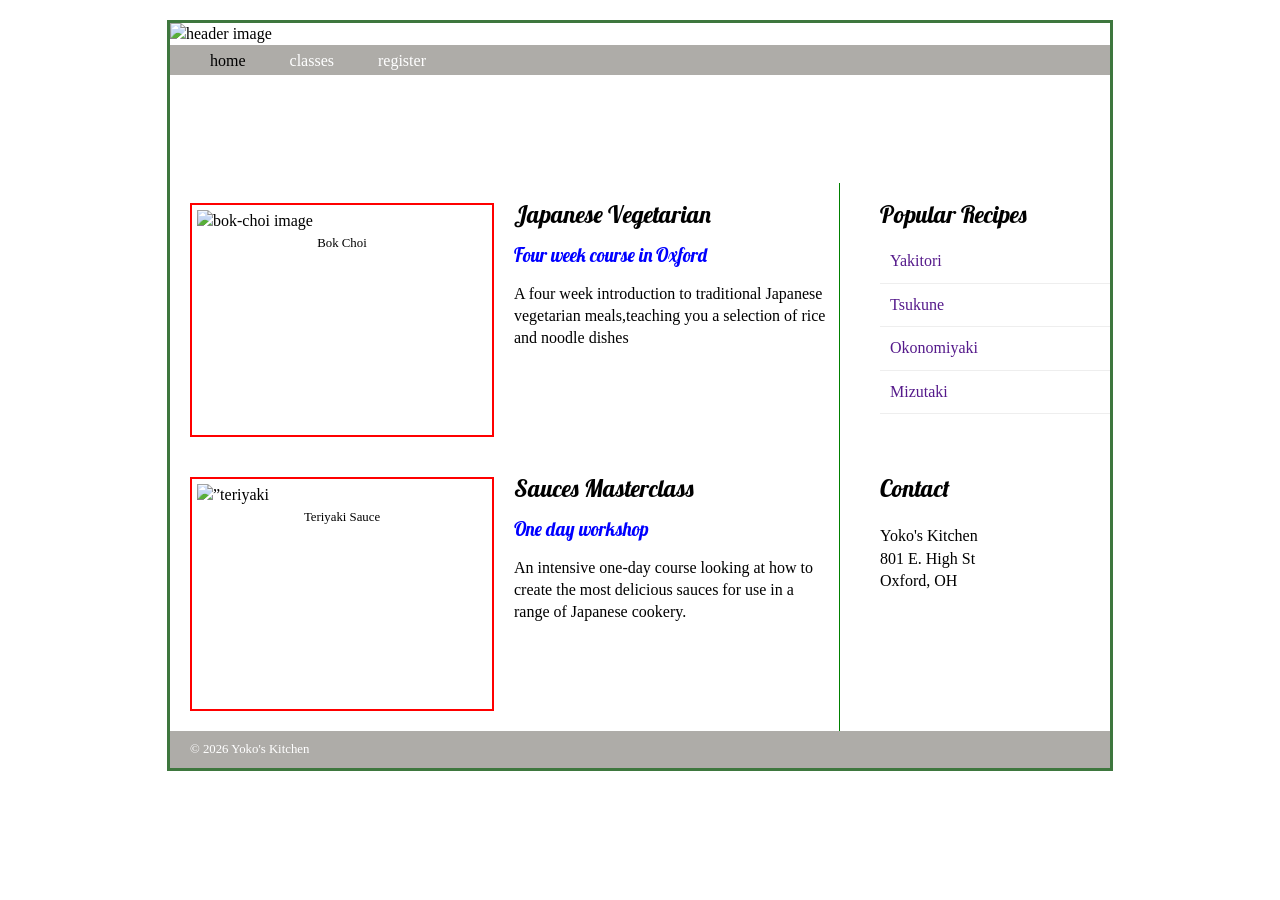
==== index.html @ 8ba46c09 "v_01 Upload Yoko's kitchen from HandsOn_04" ====
<!DOCTYPE html>
<html lang="en">

<head>
    <title>IMS222 HTML/CSS Exercise</title>
    <link rel="stylesheet" href="home.css">
    <link href="https://fonts.googleapis.com/css?family=Lobster&display=swap" rel="stylesheet">
</head>

<body>
    <!-- 1. add <div class="wrapper"> here and move </div> to right above </body> -->
    <div class="wrapper">

        <!-- 2. add <header> for image/navigation bar here -->
        <header>
            <img src="images/header.jpg" alt="header image">
            <nav>
                <ul>
                    <li><a href="index.html" class="current">home</a></li>
                    <li><a href="classes.html">classes</a></li>
                    <li><a href="register.html">register</a></li>
                </ul>
            </nav>
        </header>

        <!-- main body -->
        <section class="courses">
            <article>
                <figure>
                    <img src="images/bok-choi.jpg" alt="bok-choi image" />
                    <figcaption>Bok Choi</figcaption>
                </figure>
                <hgroup>
                    <h2>Japanese Vegetarian</h2>
                    <h3>Four week course in Oxford</h3>
                </hgroup>
                <p>A four week introduction to traditional Japanese vegetarian
                    meals,teaching you a selection of rice and noodle dishes</p>
            </article>
            <article>
                <figure>
                    <img src="images/teriyaki.jpg" alt=”teriyaki image” />
                    <figcaption>Teriyaki Sauce</figcaption>
                </figure>
                <hgroup>
                    <h2>Sauces Masterclass</h2>
                    <h3>One day workshop</h3>
                </hgroup>
                <p>An intensive one-day course looking at how to create the most
                    delicious sauces for use in a range of Japanese cookery.</p>
            </article>
        </section>
        <!-- 3. add <section><article> -->

        <!-- 4. add sidebar here using <aside> tag-->
        <aside>
            <article class="popular-recipes">
                <h2>Popular Recipes</h2>
                <a href="">Yakitori</a>
                <a href="">Tsukune</a>
                <a href="">Okonomiyaki</a>
                <a href="">Mizutaki</a>
            </article>
            <article class="contact">
                <h2>Contact</h2>
                <p>Yoko's Kitchen<br />
                    801 E. High St<br />
                    Oxford, OH<br />
                </p>
            </article>
        </aside>

        <!-- 5. add footer here -->
        <footer>
            &copy; 2026 Yoko's Kitchen
        </footer>

    </div>
</body>

</html>
---- home.css ----
header,
section,
footer,
aside,
nav,
article,
figure,
figcaption {
    display: block;
}

body {
    font-family: Georgia, Times, serif;
    line-height: 1.4em;
    margin: 0;
    background: url("images/dark-wood.jpg");
}

.wrapper {
    width: 940px;
    margin: 20px auto;
    /* 20px on top/bottom and equal margin for left/right */
    border: 3px solid #3e773e;
    background-color: #fff;
}

/* ----- */
/*HEADER DETAILS*/
header {
    height: 160px;
}

header img {
    float: left;

}

nav,
footer {
    clear: both;
    background-color: #aeaca8;
    color: #fff;
    height: 30px;
}

nav ul {
    margin: 0;
    padding: 5px 0 5px 40px;
}

nav li {
    display: inline;
    margin-right: 40px;
}

nav li a {
    color: #fff;
}

a {
    text-decoration: none;
}

nav li a:hover,
nav li a.current {
    color: #000;
}

/* ----- */
/* Main Section */
.courses {
    float: left;
    width: 659px;
    border-right: 1px solid green;
    padding-right: 10px;
    margin-right: 20px
}

.courses article {
    overflow: auto;
    width: 100%;
}

hgroup h2 {
    padding-top: 10px
}

figure {
    float: left;
    width: 290px;
    height: 220px;
    padding: 5px;
    margin: 20px;
    border: 2px solid red;
}

figcaption {
    text-align: center;
    font-size: 80%
}

group {
    margin-top: 30px;
}

h2,
h3 {
    font-weight: normal;
    font-family: 'Lobster', cursive;
}

h2 {
    margin: 10px 0 5px 0;
}

h3 {
    margin-bottom: 10px;
    color: blue;
}

/* ----- */
/* SIDEBAR DETAILS */
aside {
    width: 230px;
    float: left;
    padding-left: 20px;
}

aside h2 {
    padding: 10px 0 10px 0;
}

.contact {
    padding-top: 43px;
}

aside article a {
    display: block;
    /*change <a> tag(inline element) to a block element */
    padding: 10px;
    border-bottom: 1px solid #eee;
}

aside article a:hover {
    color: rgb(181, 181, 0);
}

/* ----- */
/* FOOTER DETAILS */
footer {
    font-size: 80%;
    padding: 7px 0 0 20px;
}
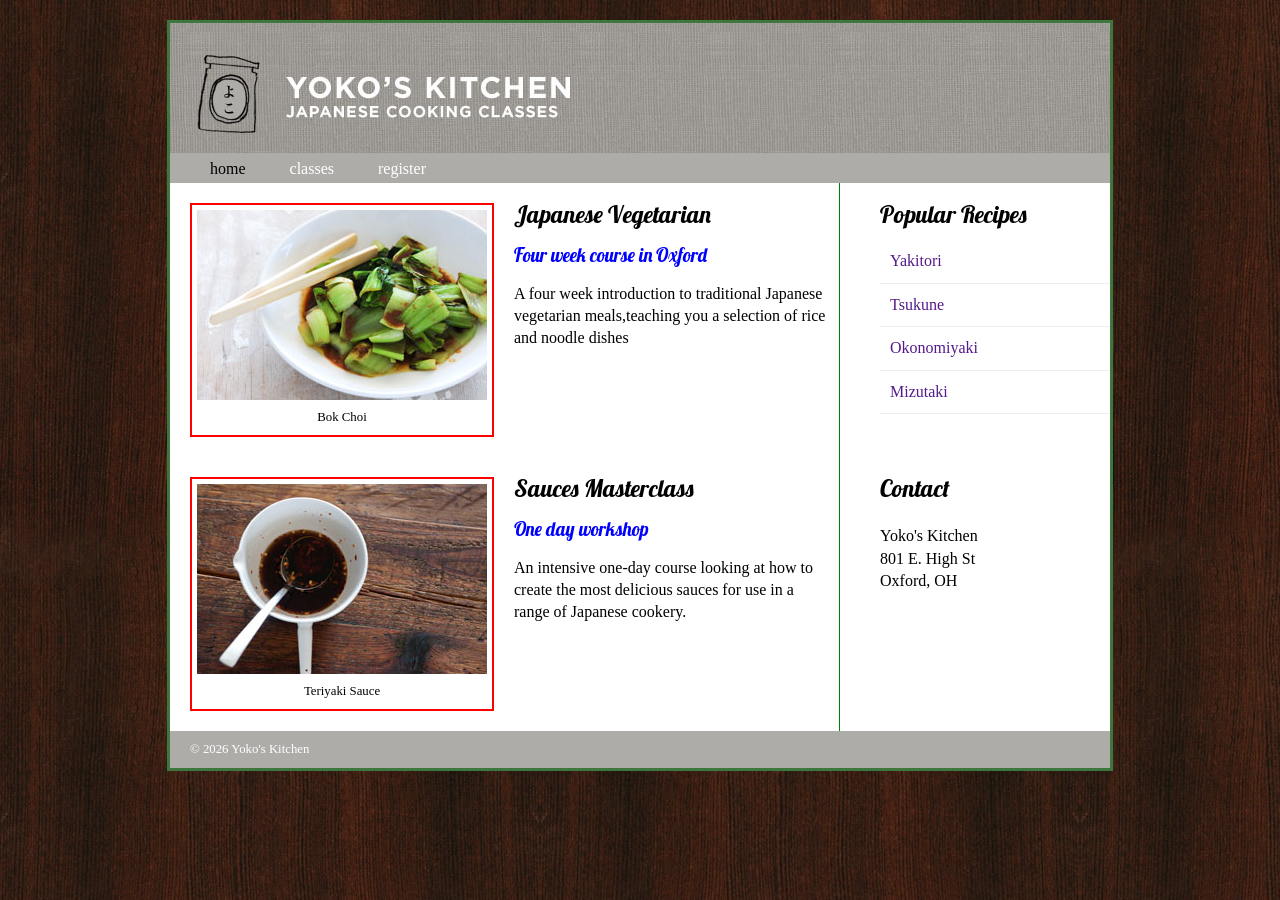
==== commit f55f6653: "Update index.html" ====
--- a/index.html
+++ b/index.html
@@ -1,8 +1,11 @@
 <!DOCTYPE html>
 <html lang="en">
-
+<!--
+    ✩░▒▓▆▅▃▂▁Not Needed Comment▁▂▃▅▆▓▒░✩
+    -->
 <head>
     <title>IMS222 HTML/CSS Exercise</title>
+    <!-- NOW ON GITHUB =D -->
     <link rel="stylesheet" href="home.css">
     <link href="https://fonts.googleapis.com/css?family=Lobster&display=swap" rel="stylesheet">
 </head>
@@ -78,4 +81,4 @@
     </div>
 </body>
 
-</html>+</html>
